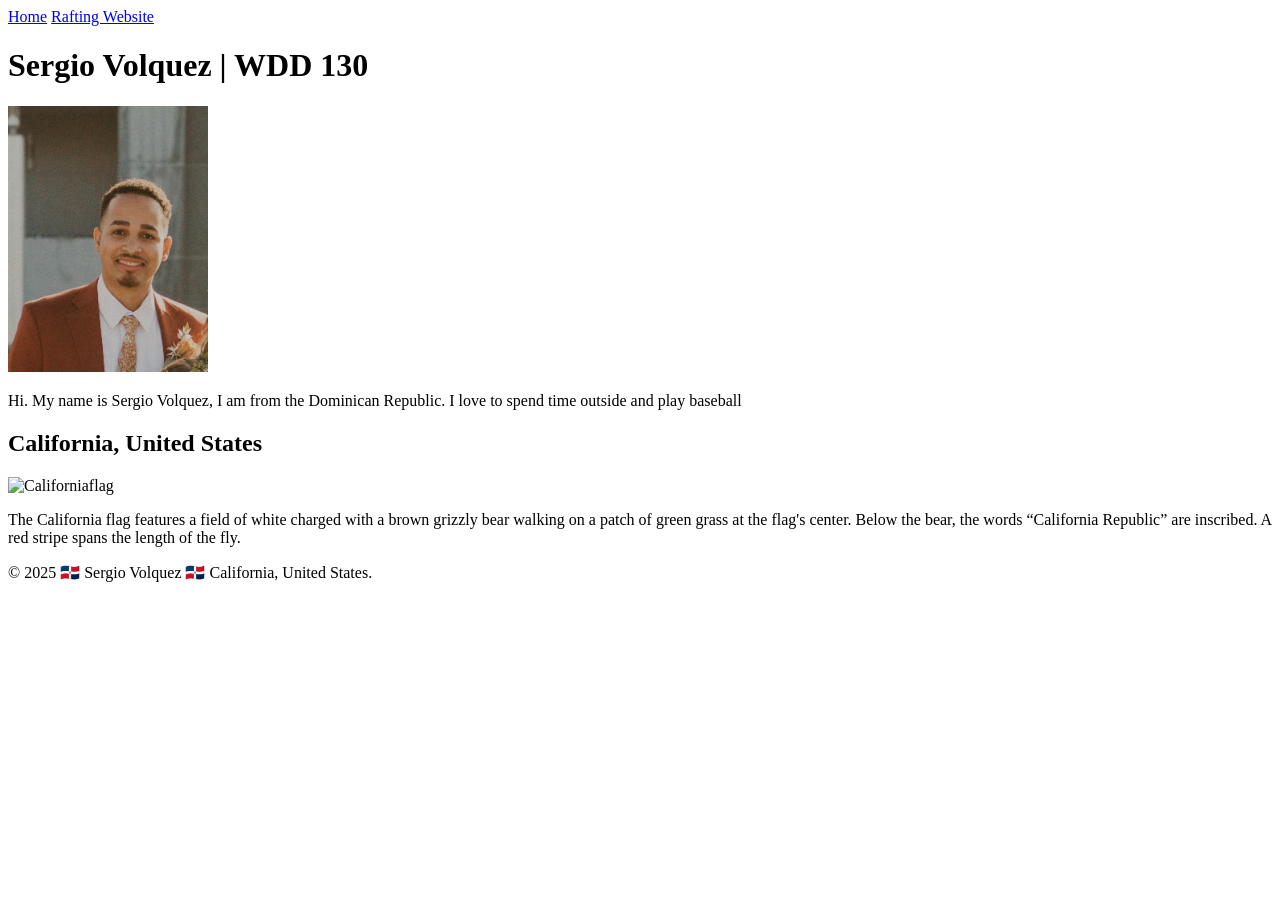
==== index.html @ 5bcf59f2 "week2" ====
<!DOCTYPE html>
<html lang="en">

<head>

    <meta charset="UTF-8">

    <meta name="viewport" content="width=device-width, initial-scale=1.0">

    <title> Sergio Volquez WDD130</title>
    <meta name="description" content="Company dedicated to the achieve the best">
    <meta name="author" content="Sergio Volquez"
    <link rel="stylesheet" href="styles/styles.css">

</head>

<body>
    <header>
        <nav>
            <a href="#"> Home</a>
        <a href=" wwr/"> Rafting Website</a>
        </nav>
    </header>
    <main>
        <h1> Sergio Volquez | WDD 130 </h1>
        <img src="images/profile.jpg" alt="Sergio Volquez" width="200">
        <p> Hi. My name is Sergio Volquez, I am from the Dominican Republic. I love to spend time outside and play
            baseball</p>

    </main>
    <aside>
        <h2> California, United States </h2>
         <img src="images/californiaflag.png"alt="Californiaflag">
        <p> The California flag features a field of white charged with a brown grizzly bear walking on a patch of green grass at the flag's center. Below the bear, the words “California Republic” are inscribed. A red stripe spans the length of the fly.</p>



      
    </aside>
    <footer>
        <p> ©️ 2025 🇩🇴 Sergio Volquez 🇩🇴 California, United States.</p>

    </footer>
</body>

</html>
---- styles/styles.css ----
nav {
    background-color: darkblue;
    padding: 10px;

}
nav a {
    color: white;
    display: block;
    padding: 20px;



}

h1 {
    color: darkblue;

}

img {
    width: 150px;
    height: auto;
    border: 1px; solid black;
    padding: 2px;
    box-shadow: 0 0 30px gray;
}

p {
    padding: 10px;
    
}

main {
    max-width: 840px;

}
aside {
    width: 20rem;
    margin: 1rem;
    border: 1px; solid rgb(000 / 0.2); 
    padding: 1rem;
    background-color: #eee;
    color: #333;
    text-align: center;
}
aside img {
    width: 200px;
    height: auto;
    ... 
}
p {padding: 0;}

footer {
    margin-top: 15px;
    border-top: 1px solid #000;
    text-align: center;

}
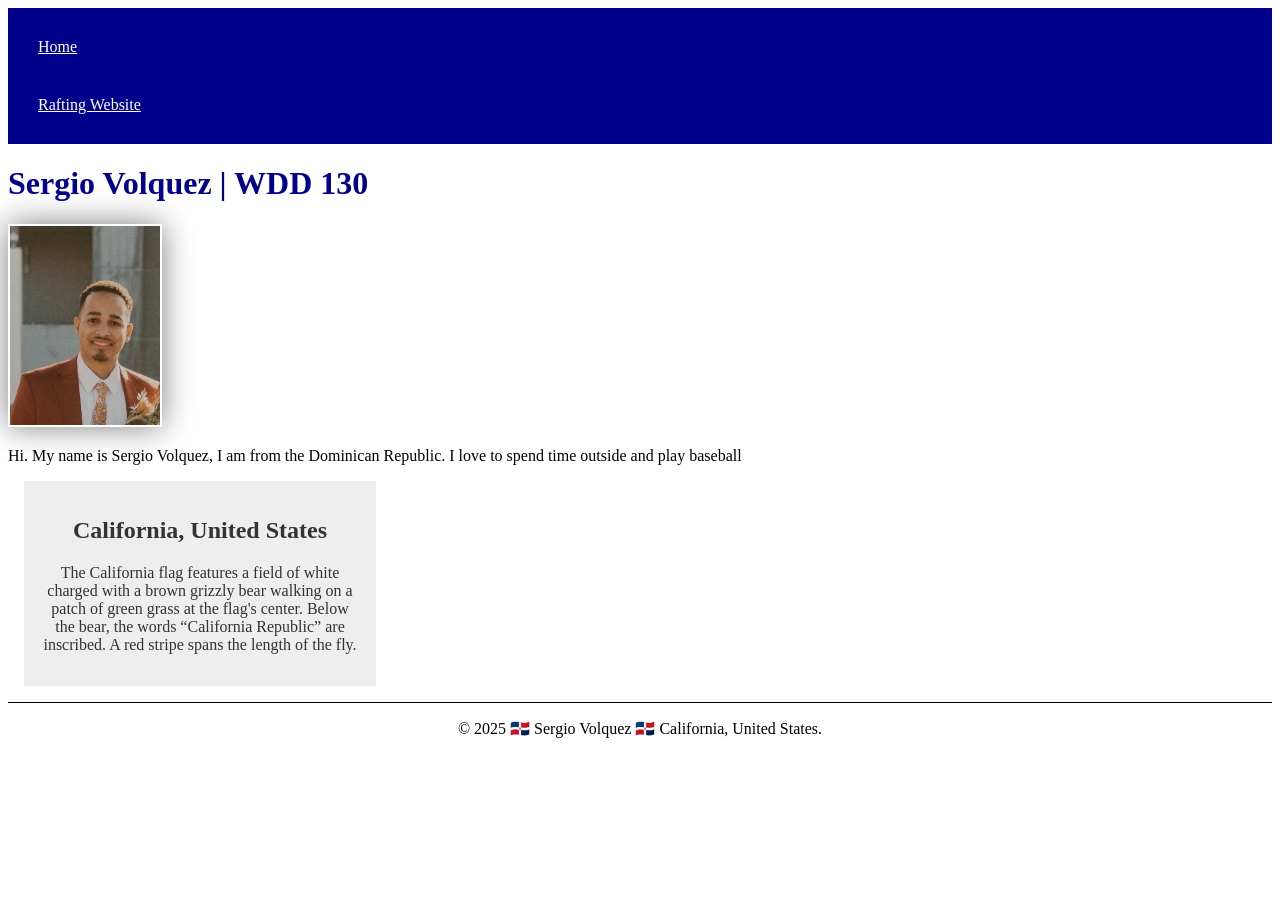
==== commit c24ea0bd: "week02.1" ====
--- a/index.html
+++ b/index.html
@@ -9,8 +9,9 @@
 
     <title> Sergio Volquez WDD130</title>
     <meta name="description" content="Company dedicated to the achieve the best">
-    <meta name="author" content="Sergio Volquez"
+    <meta name="author" content="Sergio Volquez">
     <link rel="stylesheet" href="styles/styles.css">
+    
 
 </head>
 
@@ -30,7 +31,7 @@
     </main>
     <aside>
         <h2> California, United States </h2>
-         <img src="images/californiaflag.png"alt="Californiaflag">
+         <imgsrc="images/california-flag.png"alt="Californiaflag">
         <p> The California flag features a field of white charged with a brown grizzly bear walking on a patch of green grass at the flag's center. Below the bear, the words “California Republic” are inscribed. A red stripe spans the length of the fly.</p>
 
 
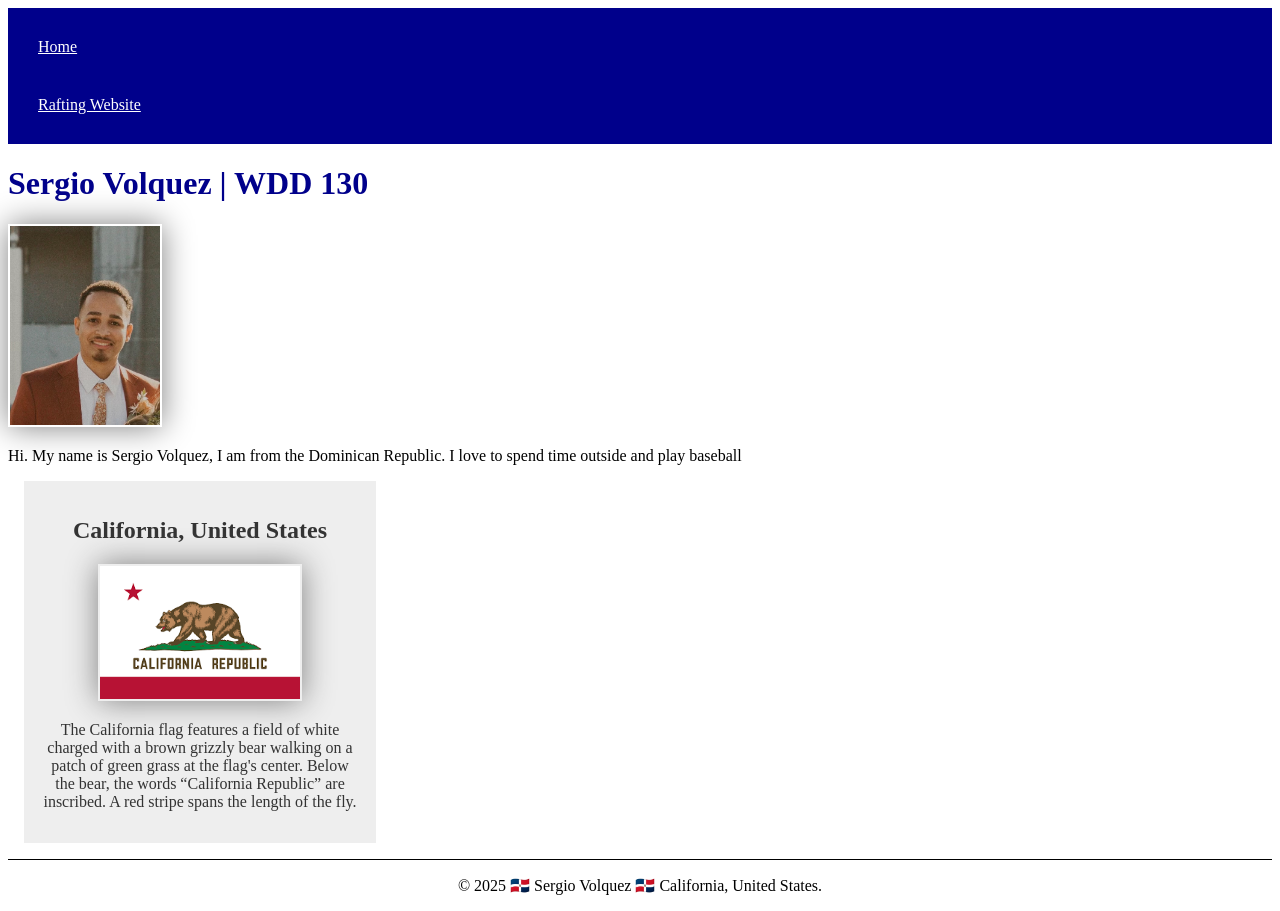
==== commit 72f2f2ce: "week02" ====
--- a/index.html
+++ b/index.html
@@ -31,7 +31,7 @@
     </main>
     <aside>
         <h2> California, United States </h2>
-         <imgsrc="images/california-flag.png"alt="Californiaflag">
+         <img src="images/californiaflag.png"alt="Californiaflag">
         <p> The California flag features a field of white charged with a brown grizzly bear walking on a patch of green grass at the flag's center. Below the bear, the words “California Republic” are inscribed. A red stripe spans the length of the fly.</p>
 
 
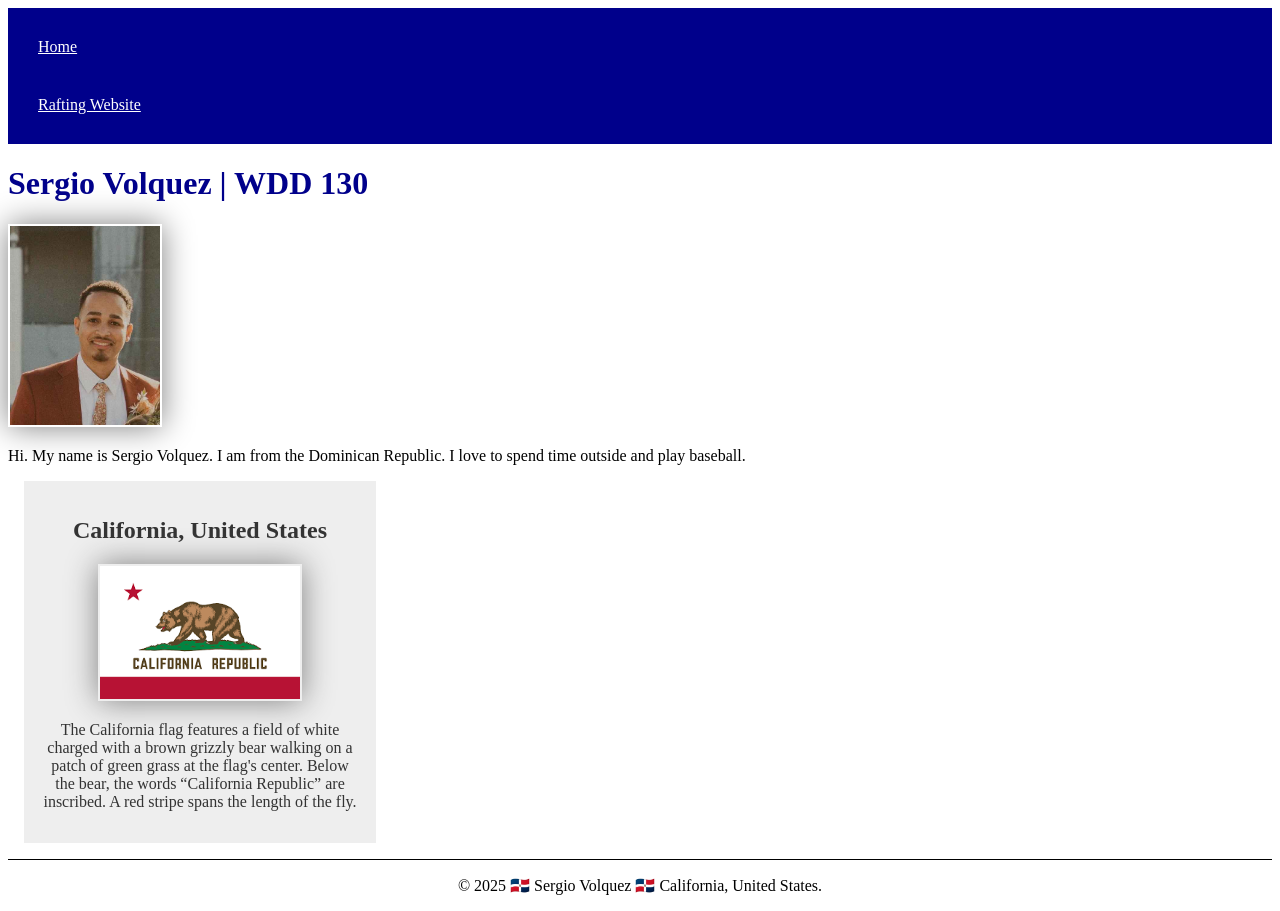
==== commit 3285ef26: "week02" ====
--- a/index.html
+++ b/index.html
@@ -2,46 +2,37 @@
 <html lang="en">
 
 <head>
-
     <meta charset="UTF-8">
-
     <meta name="viewport" content="width=device-width, initial-scale=1.0">
-
-    <title> Sergio Volquez WDD130</title>
-    <meta name="description" content="Company dedicated to the achieve the best">
+    <title>Sergio Volquez WDD130</title>
+    <meta name="description" content="Company dedicated to achieve the best">
     <meta name="author" content="Sergio Volquez">
     <link rel="stylesheet" href="styles/styles.css">
-    
-
 </head>
 
 <body>
     <header>
         <nav>
-            <a href="#"> Home</a>
-        <a href=" wwr/"> Rafting Website</a>
+            <a href="#">Home</a>
+            <a href="wwr/">Rafting Website</a>
         </nav>
     </header>
+
     <main>
-        <h1> Sergio Volquez | WDD 130 </h1>
+        <h1>Sergio Volquez | WDD 130</h1>
         <img src="images/profile.jpg" alt="Sergio Volquez" width="200">
-        <p> Hi. My name is Sergio Volquez, I am from the Dominican Republic. I love to spend time outside and play
-            baseball</p>
+        <p>Hi. My name is Sergio Volquez. I am from the Dominican Republic. I love to spend time outside and play baseball.</p>
+    </main>
 
-    </main>
     <aside>
-        <h2> California, United States </h2>
-         <img src="images/californiaflag.png"alt="Californiaflag">
-        <p> The California flag features a field of white charged with a brown grizzly bear walking on a patch of green grass at the flag's center. Below the bear, the words “California Republic” are inscribed. A red stripe spans the length of the fly.</p>
+        <h2>California, United States</h2>
+        <img src="images/californiaflag.png" alt="Flag of the Republic Of California">
+        <p>The California flag features a field of white charged with a brown grizzly bear walking on a patch of green grass at the flag's center. Below the bear, the words “California Republic” are inscribed. A red stripe spans the length of the fly.</p>
+    </aside>
 
-
-
-      
-    </aside>
     <footer>
-        <p> ©️ 2025 🇩🇴 Sergio Volquez 🇩🇴 California, United States.</p>
-
+        <p>©️ 2025 🇩🇴 Sergio Volquez 🇩🇴 California, United States.</p>
     </footer>
 </body>
 
-</html>+</html>
--- a/styles/styles.css
+++ b/styles/styles.css
@@ -6,7 +6,8 @@
 nav a {
     color: white;
     display: block;
-    padding: 20px;
+    padding: 20px; 
+
 
 
 
